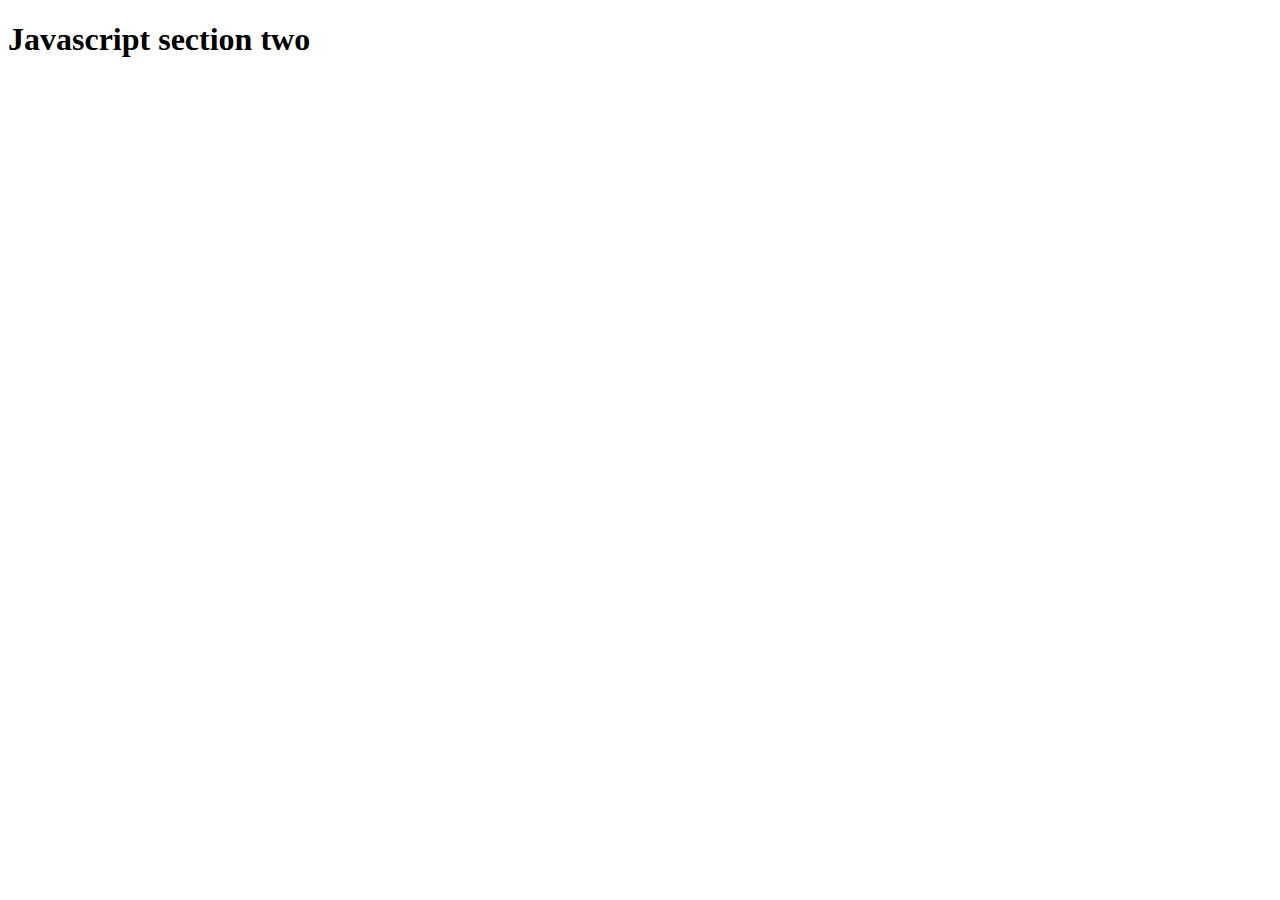
==== js_sandbox/index.html @ 6eb67453 "javascript101" ====
<!DOCTYPE html>
<html>
<head>
    <meta charset="utf-8" />
    <meta http-equiv="X-UA-Compatible" content="IE=edge">
    <title>javascript section two</title>
    <meta name="viewport" content="width=device-width, initial-scale=1">
    <link rel="stylesheet" type="text/css" media="screen" href="main.css" />
</head>
<body>
    <h1>Javascript section two</h1>
    <script src="app.js"></script>
</body>
</html>
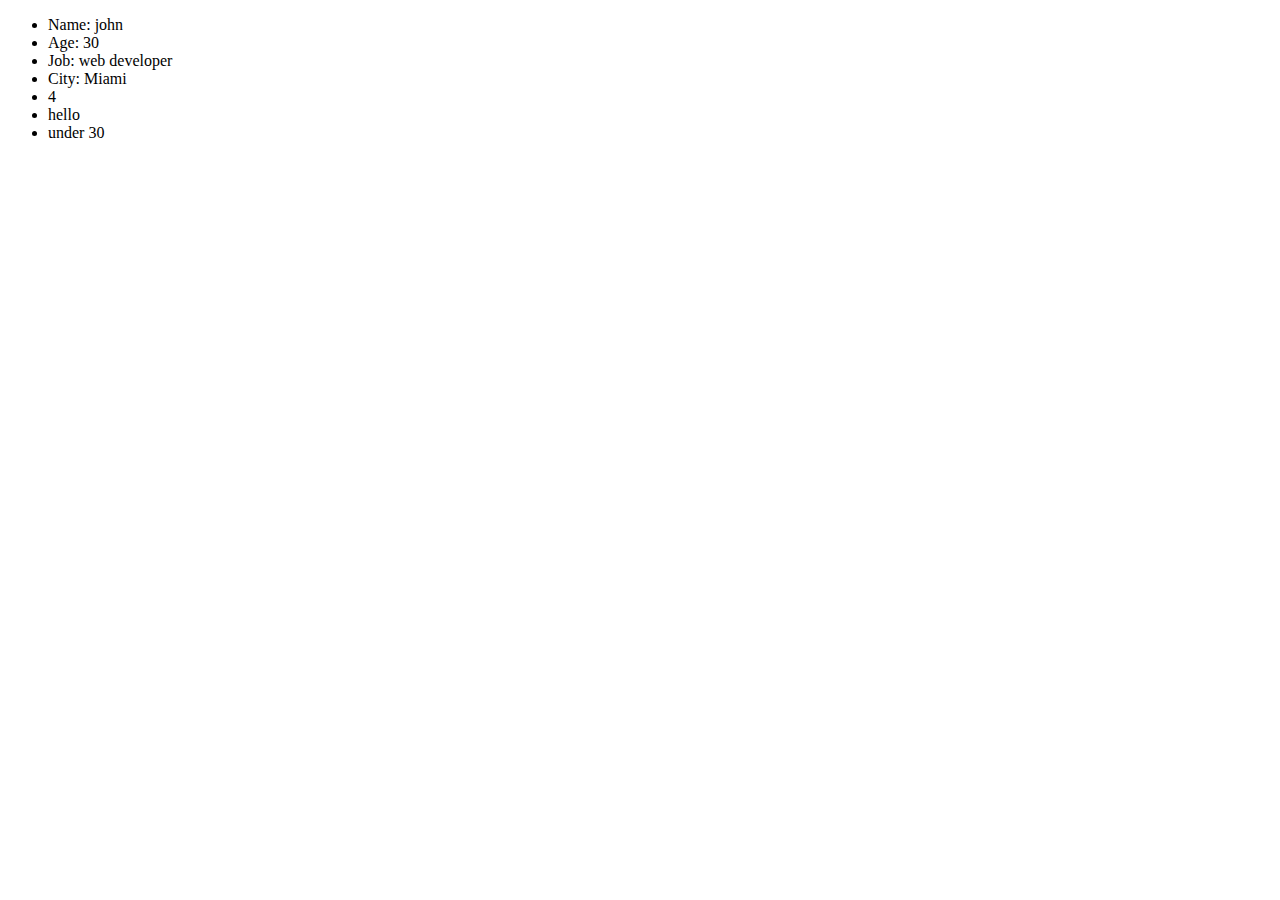
==== commit 4589a844: "javascript101" ====
--- a/js_sandbox/index.html
+++ b/js_sandbox/index.html
@@ -9,6 +9,6 @@
 </head>
 <body>
     <h1>Javascript section two</h1>
-    <script src="app.js"></script>
+    <script src="appFive.js"></script>
 </body>
 </html>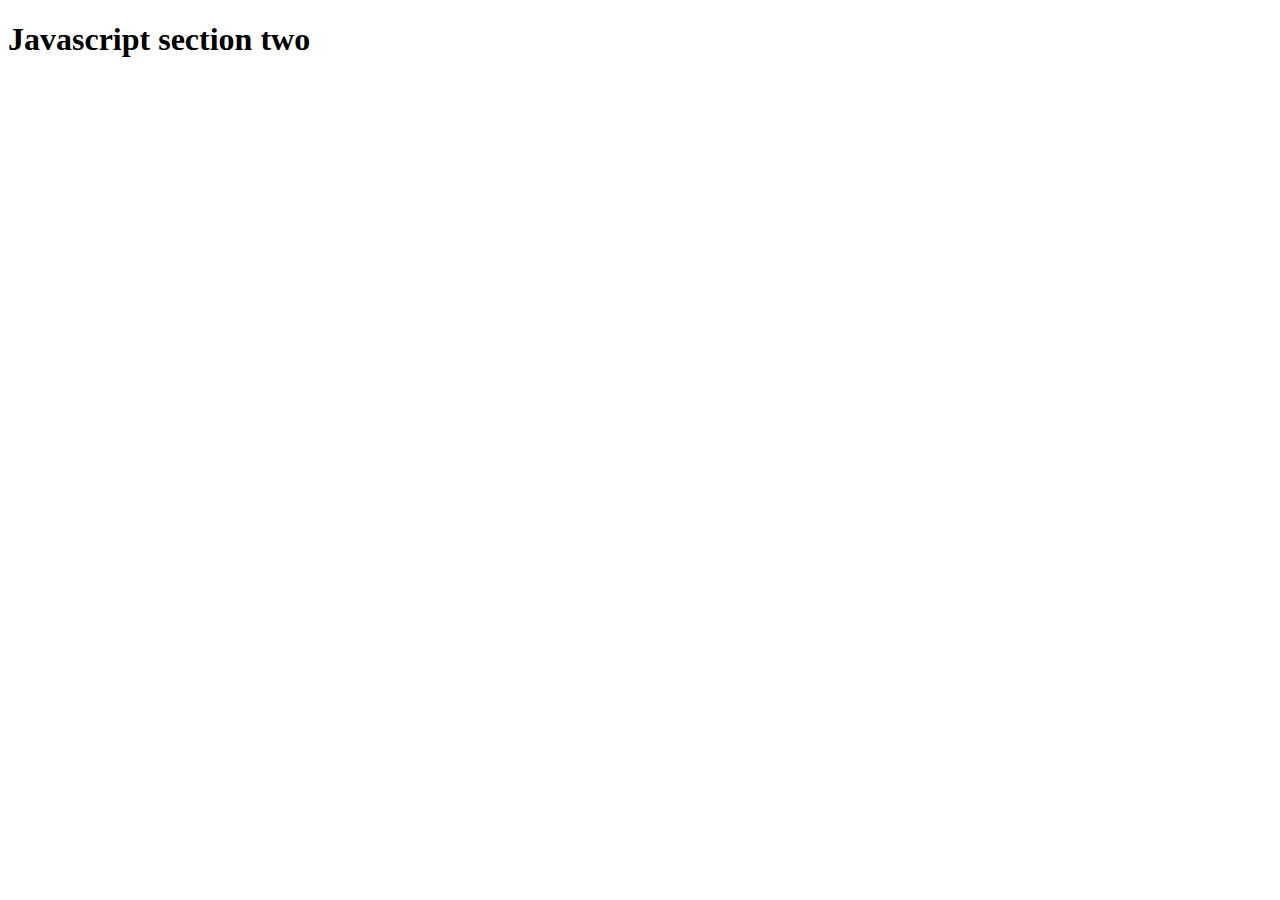
==== commit 9a865c96: "javascript101" ====
--- a/js_sandbox/index.html
+++ b/js_sandbox/index.html
@@ -9,6 +9,6 @@
 </head>
 <body>
     <h1>Javascript section two</h1>
-    <script src="appFive.js"></script>
+    <script src="appSeven.js"></script>
 </body>
 </html>